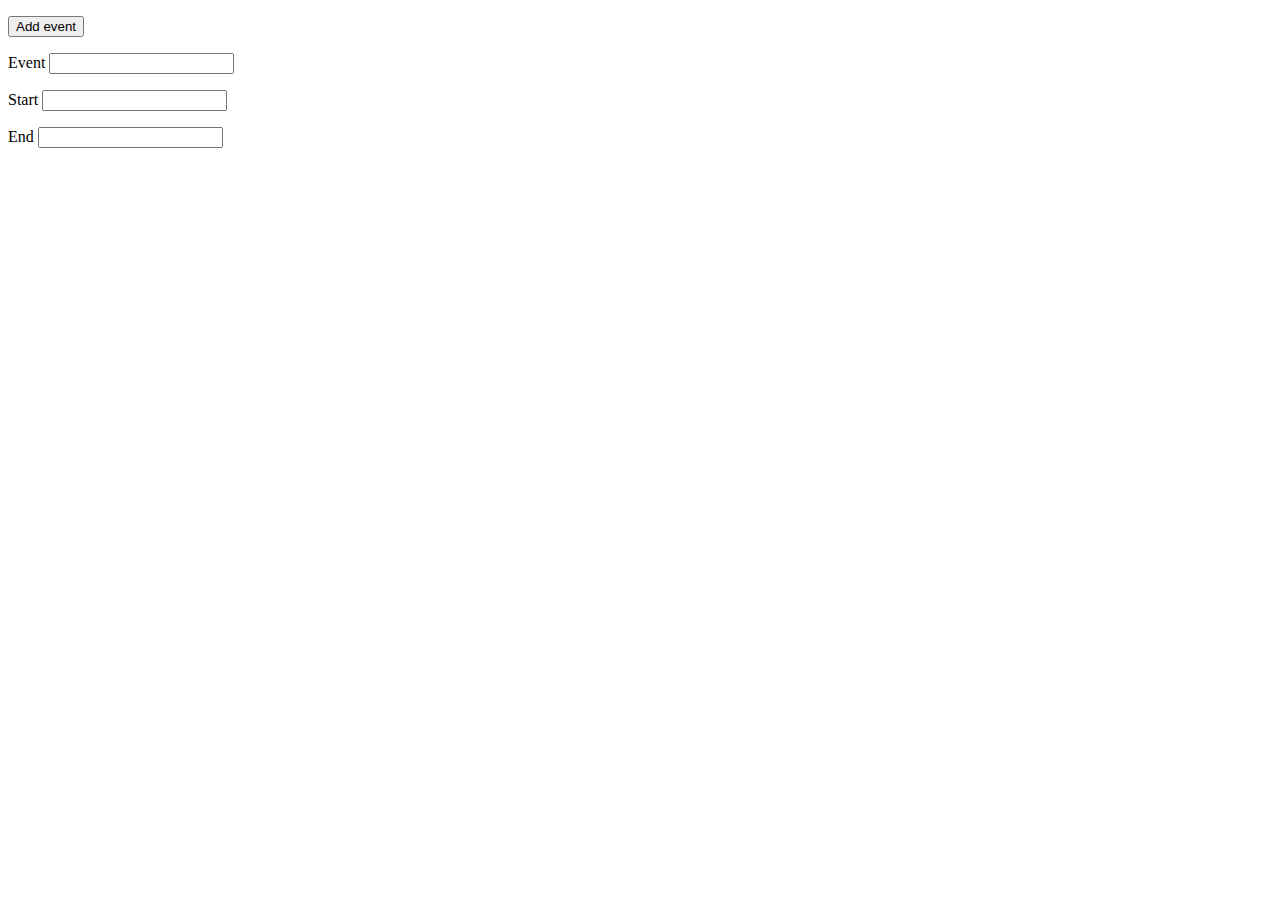
==== src/main/resources/templates/index.html @ 4b1d15b8 "get mapping /add" ====
<!DOCTYPE HTML>
<html xmlns:th="http://www.thymeleaf.org">
<head>
    <meta http-equiv="Content-Type" content="text/html; charset=UTF-8" />
    <title>calendar demo</title>
    <script src="//ajax.googleapis.com/ajax/libs/jquery/1.10.2/jquery.min.js"></script>
    <script src="//ajax.aspnetcdn.com/ajax/jquery.ui/1.10.3/jquery-ui.min.js"></script>
    <link rel="stylesheet" href="http://ajax.aspnetcdn.com/ajax/jquery.ui/1.10.3/themes/sunny/jquery-ui.css">

    <link rel='stylesheet' href='webjars/fullcalendar/3.5.1/dist/fullcalendar.css' />
    <link type="text/javascript" rel="stylesheet" href="js/main.js" />

    <script src='webjars/moment/2.19.1/min/moment.min.js'></script>
    <script src='webjars/fullcalendar/3.5.1/dist/fullcalendar.js'></script>


    <link type="text/css" href="js/jquery-ui-1.8.17.custom/css/redmond/jquery-ui-1.8.17.custom.css" rel="stylesheet" />
    <script type="text/javascript" src="js/jquery-ui-1.8.17.custom/js/jquery-ui-1.8.17.custom.min.js"></script>

</head>

<body>

    <div id='calendar' style="width:1300px"></div>
    <p></p>

    <button id="add_event_button">Add event</button>
    <div id="dialog-form" title="Event">
        <form>
            <p><label for="event_type">Event</label>
                <input type="text" id="event_type" name="event_type" value=""></p>
            <p><label for="event_start">Start</label>
                <input type="text" name="event_start" id="event_start"/></p>
            <p><label for="event_end">End</label>
                <input type="text" name="event_end" id="event_end"/></p>
            <input type="hidden" name="event_id" id="event_id" value="">
        </form>
    </div>
    <script type="text/javascript">


        $(function () {

            $('button').button().click(function(e) {
                $('#dialog-form').dialog("open")
            });

            $('#dialog-form').dialog({
                autoOpen: false,
                buttons: [{
                    id: 'add',
                    text: 'Добавить',
                    click: function() {
                        $.ajax({
                            type: "GET",
                            url: "/api/event/add",
                            data: {
                                start: event_start.val(),
                                end: event_end.val(),
                                type: event_type.val(),
                                op: 'add'
                            },
                            success: function(id){
                                calendar.fullCalendar('renderEvent', {
                                    id: id,
                                    title: event_type.val(),
                                    start: event_start.val(),
                                    end: event_end.val(),
                                    allDay: false
                                });
                            }
                        });
                        emptyForm();
                    }
                },
                    {   id: 'edit',
                        text: 'Изменить',
                        click: function() {
                            //some code
                        }
                    },
                    {   id: 'cancel',
                        text: 'Отмена',
                        click: function() {
                            $(this).dialog('close');
                            emptyForm();
                        }
                    },
                    {   id: 'delete',
                        text: 'Удалить',
                        click: function() {
                            //some code
                        },
                        disabled: true
                    }]
            });

        });

        var event_start = $('#event_start');
        var event_end = $('#event_end');
        var event_type = $('#event_type');
        var calendar = $('#calendar');
        var form = $('#dialog-form');
        var event_id = $('#event_id');
        var format = "MM/dd/yyyy HH:mm";
        /* кнопка добавления события */
        $('#add_event_button').button().click(function(){
            formOpen('add');
        });
        /** функция очистки формы */
        function emptyForm() {
            event_start.val("");
            event_end.val("");
            event_type.val("");
            event_id.val("");
        }
        /** режимы открытия формы */
        function formOpen(mode) {
            if(mode == 'add') {
                /** скрываем кнопки Удалить, Изменить и отображаем Добавить*/
                $('#add').show();
                $('#edit').hide();
                $("#delete").button("option", "disabled", true);
            }
            else if(mode == 'edit') {
                /** скрываем кнопку Добавить, отображаем Изменить и Удалить*/
                $('#edit').show();
                $('#add').hide();
                $("#delete").button("option", "disabled", false);
            }
            form.dialog('open');
            // event_start.datetimepicker({hourGrid: 4, minuteGrid: 10, dateFormat: 'mm/dd/yy'});
            // event_end.datetimepicker({hourGrid: 4, minuteGrid: 10, dateFormat: 'mm/dd/yy'});
        }

        $(function() {
            $( "#datepicker" ).datepicker('getDate');
        });


        $(document).ready(function() {
            $('#calendar').fullCalendar({
                events: {
                    url : '/api/event/all'
                },
                firstDay: 1,
                height: 600,
                header: {
                    left: 'prev,next today',
                    center: 'title',
                    right: 'month,agendaWeek,agendaDay'
                },
                dayClick: function(date, allDay, jsEvent, view) {
                    var newDate = $.fullCalendar.formatDate(date, format);
                    event_start.val(newDate);
                    event_end.val(newDate);
                    formOpen('add');
                }
            });
        });
    </script>
</body>
</html>
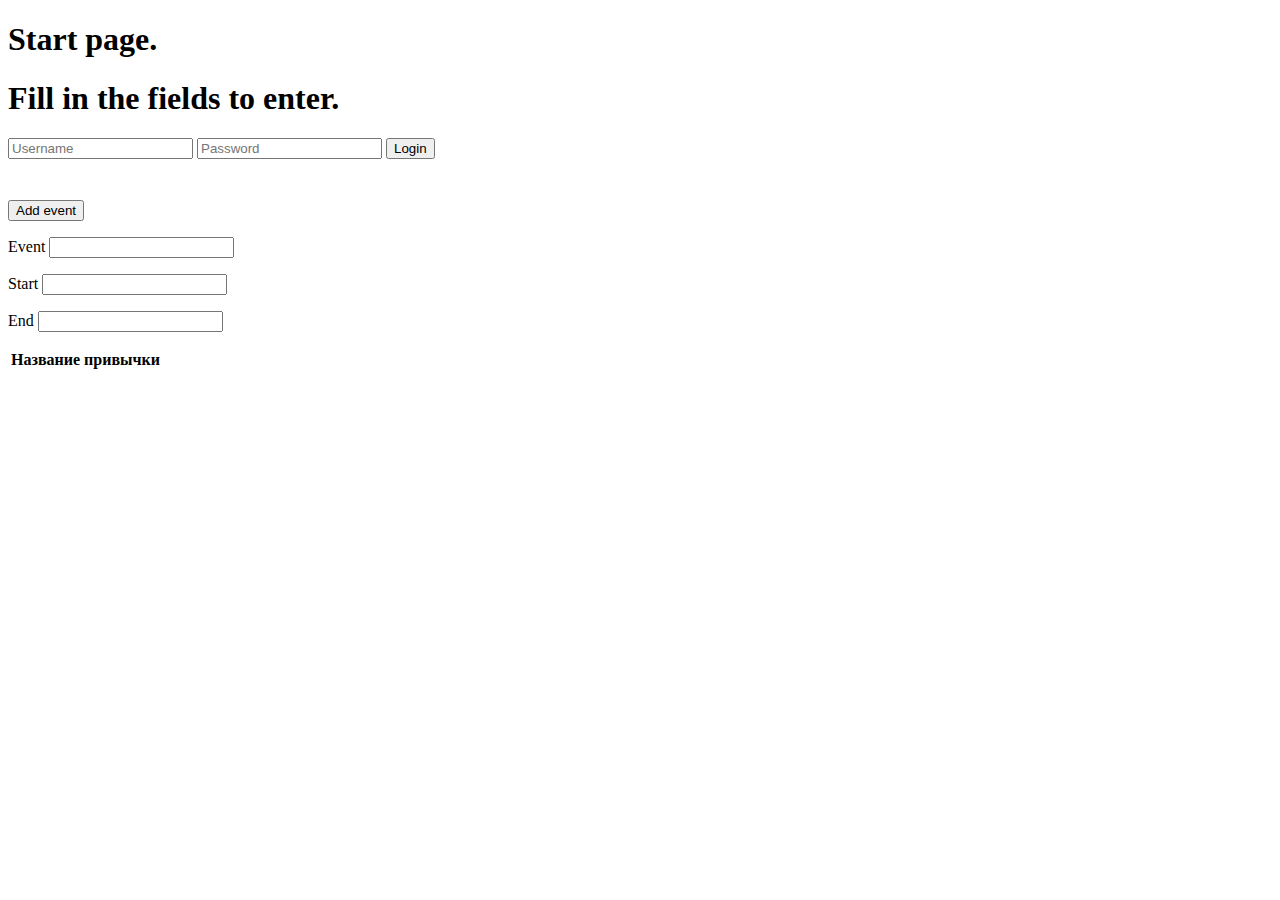
==== commit 8311bba5: "add columt in events table" ====
--- a/src/main/resources/templates/index.html
+++ b/src/main/resources/templates/index.html
@@ -1,5 +1,6 @@
 <!DOCTYPE HTML>
-<html xmlns:th="http://www.thymeleaf.org">
+<html xmlns="http://www.w3.org/1999/xhtml" xmlns:th="http://www.thymeleaf.org"
+      xmlns:sec="http://www.thymeleaf.org/extras/spring-security">
 <head>
     <meta http-equiv="Content-Type" content="text/html; charset=UTF-8" />
     <title>calendar demo</title>
@@ -16,149 +17,186 @@
 
     <link type="text/css" href="js/jquery-ui-1.8.17.custom/css/redmond/jquery-ui-1.8.17.custom.css" rel="stylesheet" />
     <script type="text/javascript" src="js/jquery-ui-1.8.17.custom/js/jquery-ui-1.8.17.custom.min.js"></script>
-
 </head>
 
 <body>
-
-    <div id='calendar' style="width:1300px"></div>
     <p></p>
-
-    <button id="add_event_button">Add event</button>
-    <div id="dialog-form" title="Event">
-        <form>
-            <p><label for="event_type">Event</label>
-                <input type="text" id="event_type" name="event_type" value=""></p>
-            <p><label for="event_start">Start</label>
-                <input type="text" name="event_start" id="event_start"/></p>
-            <p><label for="event_end">End</label>
-                <input type="text" name="event_end" id="event_end"/></p>
-            <input type="hidden" name="event_id" id="event_id" value="">
-        </form>
+    <div class="container">
+        <div sec:authorize="isAnonymous()" class="form-horizontal">
+            <h1>Start page.</h1>
+            <h1>Fill in the fields to enter.</h1>
+            <div class="login-container">
+                <form th:action="@{/authenticateTheUser}" method="post">
+                    <input style="margin-bottom: 25px" type="text" id="username" class="form-control" placeholder="Username" name="username">
+                    <input style="margin-bottom: 25px" type="password" id="password" class="form-control" placeholder="Password" name="password">
+                    <button style="margin-bottom: 25px" class="ui-button ui-widget ui-state-default ui-corner-all ui-button-text-only" type="submit">
+                        <span class="ui-button-text">Login</span></button>
+                </form>
+            </div>
+        </div>
     </div>
-    <script type="text/javascript">
-
-
-        $(function () {
-
-            $('button').button().click(function(e) {
-                $('#dialog-form').dialog("open")
-            });
-
-            $('#dialog-form').dialog({
-                autoOpen: false,
-                buttons: [{
-                    id: 'add',
-                    text: 'Добавить',
-                    click: function() {
-                        $.ajax({
-                            type: "GET",
-                            url: "/api/event/add",
-                            data: {
-                                start: event_start.val(),
-                                end: event_end.val(),
-                                type: event_type.val(),
-                                op: 'add'
-                            },
-                            success: function(id){
-                                calendar.fullCalendar('renderEvent', {
-                                    id: id,
-                                    title: event_type.val(),
+
+    <div sec:authorize="!isAnonymous()" class="form-horizontal">
+        <div id='calendar' style="width:1300px"></div>
+        <p></p>
+
+        <button id="add_event_button">Add event</button>
+
+        <div id="dialog-form" title="Event">
+            <form>
+                <p><label for="event_type">Event</label>
+                    <input type="text" id="event_type" name="event_type" value=""></p>
+                <p><label for="event_start">Start</label>
+                    <input type="text" name="event_start" id="event_start"/></p>
+                <p><label for="event_end">End</label>
+                    <input type="text" name="event_end" id="event_end"/></p>
+                <input type="hidden" name="event_id" id="event_id" value="">
+            </form>
+        </div>
+
+
+        <table class="table table-hover">
+        <thead>
+        <tr>
+        <th>Название привычки</th>
+        </tr>
+        </thead>
+        <tbody>
+        <tr th:each="habit : ${habits}">
+        <td th:text="${habit.getTitle()}"/>
+        </tr>
+        </tbody>
+        </table>
+
+        <script type="text/javascript">
+            $(function () {
+
+                $('button').button().click(function(e) {
+                    $('#dialog-form').dialog("open")
+                });
+
+                $('#dialog-form').dialog({
+                    autoOpen: false,
+                    buttons: [{
+                        id: 'add',
+                        text: 'Добавить',
+                        click: function() {
+
+                            $.ajax({
+                                type: "GET",
+                                url: "/api/event/add",
+                                data: {
+                                    type: event_type.val(),
                                     start: event_start.val(),
                                     end: event_end.val(),
-                                    allDay: false
-                                });
-                            }
-                        });
-                        emptyForm();
-                    }
-                },
-                    {   id: 'edit',
-                        text: 'Изменить',
-                        click: function() {
-                            //some code
-                        }
-                    },
-                    {   id: 'cancel',
-                        text: 'Отмена',
-                        click: function() {
-                            $(this).dialog('close');
+                                    op: 'add'
+                                },
+                                success: function(id){
+                                    calendar.fullCalendar('renderEvent', {
+                                        id: id,
+                                        title: event_type.val(),
+                                        start: event_start.val(),
+                                        end: event_end.val(),
+                                        allDay: false
+                                    });
+                                }
+                            });
                             emptyForm();
                         }
                     },
-                    {   id: 'delete',
-                        text: 'Удалить',
-                        click: function() {
-                            //some code
+                        {   id: 'edit',
+                            text: 'Изменить',
+                            click: function() {
+                                //some code
+                            }
                         },
-                        disabled: true
-                    }]
-            });
-
-        });
-
-        var event_start = $('#event_start');
-        var event_end = $('#event_end');
-        var event_type = $('#event_type');
-        var calendar = $('#calendar');
-        var form = $('#dialog-form');
-        var event_id = $('#event_id');
-        var format = "MM/dd/yyyy HH:mm";
-        /* кнопка добавления события */
-        $('#add_event_button').button().click(function(){
-            formOpen('add');
-        });
-        /** функция очистки формы */
-        function emptyForm() {
-            event_start.val("");
-            event_end.val("");
-            event_type.val("");
-            event_id.val("");
-        }
-        /** режимы открытия формы */
-        function formOpen(mode) {
-            if(mode == 'add') {
-                /** скрываем кнопки Удалить, Изменить и отображаем Добавить*/
-                $('#add').show();
-                $('#edit').hide();
-                $("#delete").button("option", "disabled", true);
+                        {   id: 'cancel',
+                            text: 'Отмена',
+                            click: function() {
+                                $(this).dialog('close');
+                                emptyForm();
+                            }
+                        },
+                        {   id: 'delete',
+                            text: 'Удалить',
+                            click: function() {
+                                //some code
+                            },
+                            disabled: true
+                        }]
+                });
+
+            });
+
+            var event_id = $('#event_id');
+            var event_type = $('#event_type');
+            var event_start = $('#event_start');
+            var event_end = $('#event_end');
+            var calendar = $('#calendar');
+            var form = $('#dialog-form');
+            var format = "DD/MM/YYYY HH:mm";
+            /* кнопка добавления события */
+            $('#add_event_button').button().click(function(){
+                formOpen('add');
+            });
+            /** функция очистки формы */
+            function emptyForm() {
+                event_id.val("");
+                event_type.val("");
+                event_start.val("");
+                event_end.val("");
             }
-            else if(mode == 'edit') {
-                /** скрываем кнопку Добавить, отображаем Изменить и Удалить*/
-                $('#edit').show();
-                $('#add').hide();
-                $("#delete").button("option", "disabled", false);
+            /** режимы открытия формы */
+            function formOpen(mode) {
+                if(mode == 'add') {
+                    /** скрываем кнопки Удалить, Изменить и отображаем Добавить*/
+                    $('#add').show();
+                    $('#edit').hide();
+                    $("#delete").button("option", "disabled", true);
+                }
+                else if(mode == 'edit') {
+                    /** скрываем кнопку Добавить, отображаем Изменить и Удалить*/
+                    $('#edit').show();
+                    $('#add').hide();
+                    $("#delete").button("option", "disabled", false);
+                }
+                form.dialog('open');
             }
-            form.dialog('open');
-            // event_start.datetimepicker({hourGrid: 4, minuteGrid: 10, dateFormat: 'mm/dd/yy'});
-            // event_end.datetimepicker({hourGrid: 4, minuteGrid: 10, dateFormat: 'mm/dd/yy'});
-        }
-
-        $(function() {
-            $( "#datepicker" ).datepicker('getDate');
-        });
-
-
-        $(document).ready(function() {
-            $('#calendar').fullCalendar({
-                events: {
-                    url : '/api/event/all'
-                },
-                firstDay: 1,
-                height: 600,
-                header: {
-                    left: 'prev,next today',
-                    center: 'title',
-                    right: 'month,agendaWeek,agendaDay'
-                },
-                dayClick: function(date, allDay, jsEvent, view) {
-                    var newDate = $.fullCalendar.formatDate(date, format);
-                    event_start.val(newDate);
-                    event_end.val(newDate);
-                    formOpen('add');
-                }
-            });
-        });
-    </script>
+
+            $(function() {
+                // $( "#datepicker" ).datepicker('getDate');
+                $("#datepicker").datepicker({
+                    beforeShowDay: function(date) {
+                        var selectable = true;
+                        var classname = "";
+                        event_type = "\u20AC" + dayrates[date.getDay()];
+                        return [selectable, classname, event_type];
+                    }
+                });
+            });
+
+
+            $(document).ready(function() {
+                $('#calendar').fullCalendar({
+                    events: {
+                        url : '/api/event/all'
+                    },
+                    firstDay: 1,
+                    height: 600,
+                    header: {
+                        left: 'prev,next today',
+                        center: 'title',
+                        right: 'month,agendaWeek,agendaDay'
+                    },
+                    dayClick: function(date, allDay, jsEvent, view) {
+                        var newDate = $.fullCalendar.formatDate(date, format);
+                        event_start.val(newDate);
+                        event_end.val(newDate);
+                        formOpen('add');
+                    }
+                });
+            });
+        </script>
+    </div>
 </body>
 </html>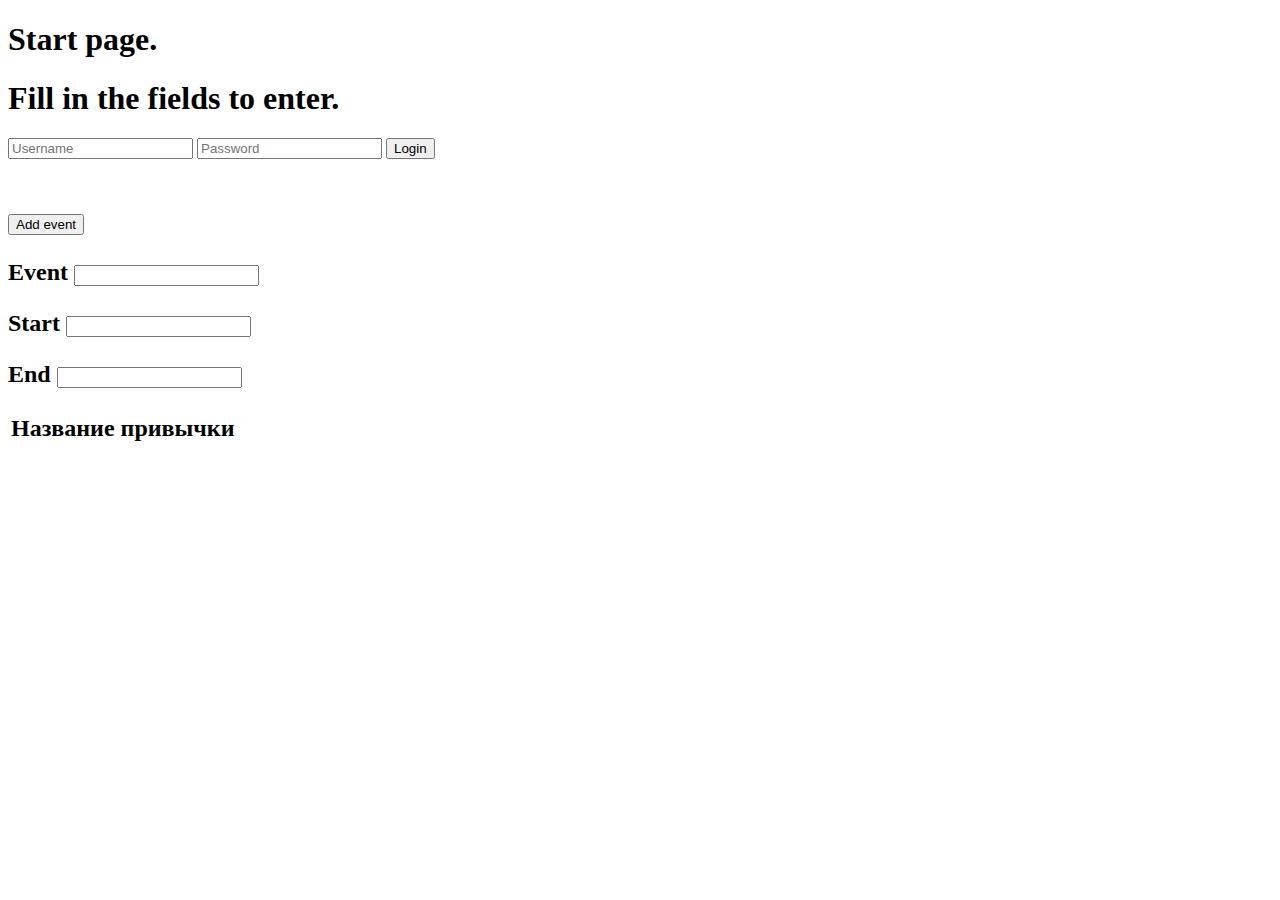
==== commit 6aad74a0: "refetch events" ====
--- a/src/main/resources/templates/index.html
+++ b/src/main/resources/templates/index.html
@@ -27,8 +27,8 @@
             <h1>Fill in the fields to enter.</h1>
             <div class="login-container">
                 <form th:action="@{/authenticateTheUser}" method="post">
-                    <input style="margin-bottom: 25px" type="text" id="username" class="form-control" placeholder="Username" name="username">
-                    <input style="margin-bottom: 25px" type="password" id="password" class="form-control" placeholder="Password" name="password">
+                    <input style="margin-bottom: 25px" type="text" id="username" class="ui-widget ui-corner-all" placeholder="Username" name="username">
+                    <input style="margin-bottom: 25px" type="password" id="password" class="ui-widget ui-corner-all" placeholder="Password" name="password">
                     <button style="margin-bottom: 25px" class="ui-button ui-widget ui-state-default ui-corner-all ui-button-text-only" type="submit">
                         <span class="ui-button-text">Login</span></button>
                 </form>
@@ -37,6 +37,7 @@
     </div>
 
     <div sec:authorize="!isAnonymous()" class="form-horizontal">
+        <h2 th:text="'Пользователь:  ' + ${username}"/>
         <div id='calendar' style="width:1300px"></div>
         <p></p>
 
@@ -99,9 +100,13 @@
                                         end: event_end.val(),
                                         allDay: false
                                     });
+                                    $('#calendar').fullCalendar('rerenderEvents');
+                                    $('#calendar').fullCalendar('refetchEvents');
                                 }
                             });
+
                             emptyForm();
+                            $(this).dialog('close');
                         }
                     },
                         {   id: 'edit',
@@ -175,7 +180,6 @@
                 });
             });
 
-
             $(document).ready(function() {
                 $('#calendar').fullCalendar({
                     events: {
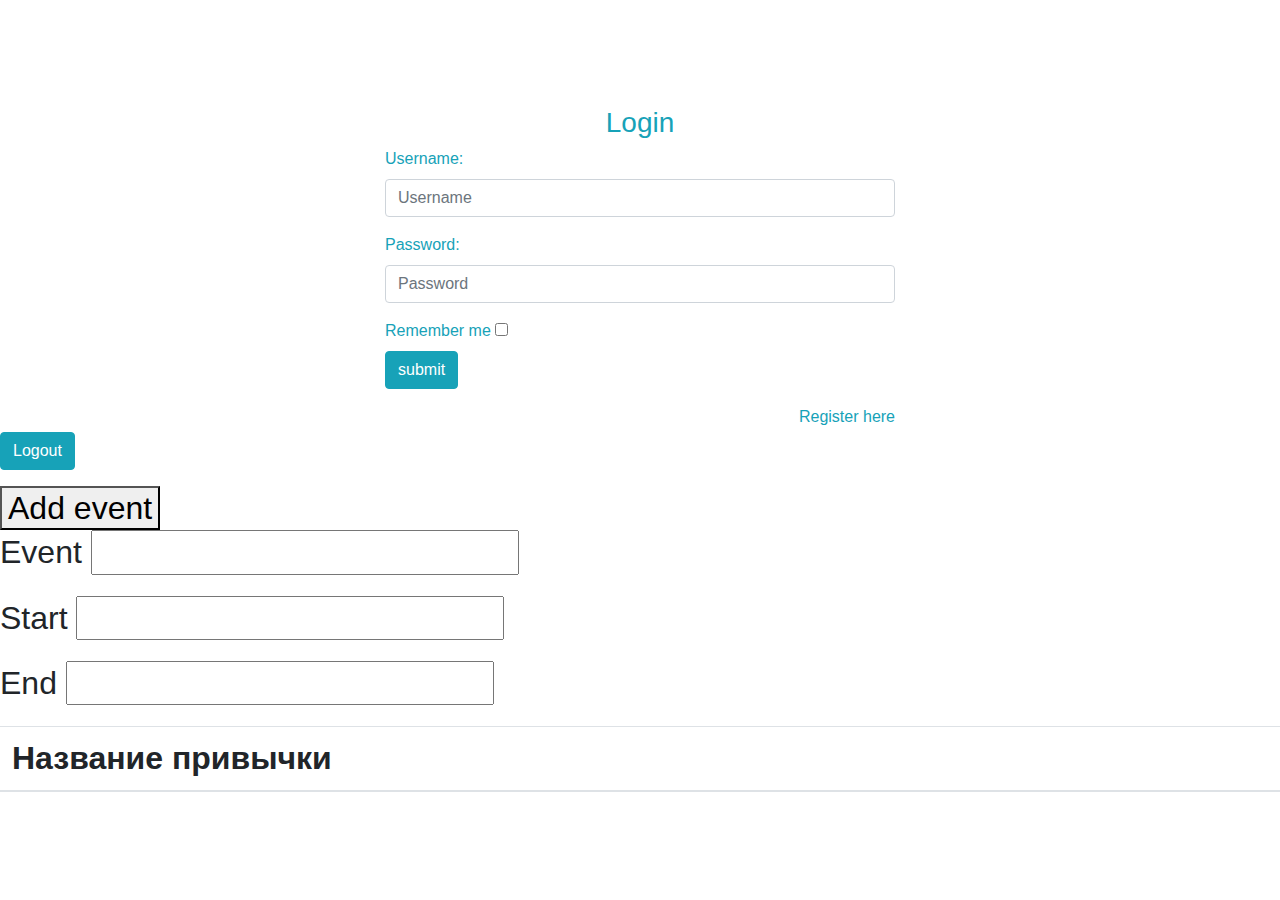
==== commit 3b47d788: "refactoring" ====
--- a/src/main/resources/templates/index.html
+++ b/src/main/resources/templates/index.html
@@ -7,37 +7,57 @@
     <script src="//ajax.googleapis.com/ajax/libs/jquery/1.10.2/jquery.min.js"></script>
     <script src="//ajax.aspnetcdn.com/ajax/jquery.ui/1.10.3/jquery-ui.min.js"></script>
     <link rel="stylesheet" href="http://ajax.aspnetcdn.com/ajax/jquery.ui/1.10.3/themes/sunny/jquery-ui.css">
-
     <link rel='stylesheet' href='webjars/fullcalendar/3.5.1/dist/fullcalendar.css' />
     <link type="text/javascript" rel="stylesheet" href="js/main.js" />
 
     <script src='webjars/moment/2.19.1/min/moment.min.js'></script>
     <script src='webjars/fullcalendar/3.5.1/dist/fullcalendar.js'></script>
-
-
-    <link type="text/css" href="js/jquery-ui-1.8.17.custom/css/redmond/jquery-ui-1.8.17.custom.css" rel="stylesheet" />
-    <script type="text/javascript" src="js/jquery-ui-1.8.17.custom/js/jquery-ui-1.8.17.custom.min.js"></script>
+    <link href="//maxcdn.bootstrapcdn.com/bootstrap/4.1.1/css/bootstrap.min.css" rel="stylesheet" id="bootstrap-css">
+    <script type="text/javascript" th:src="@{/js/main.js}"></script>
 </head>
 
 <body>
     <p></p>
-    <div class="container">
-        <div sec:authorize="isAnonymous()" class="form-horizontal">
-            <h1>Start page.</h1>
-            <h1>Fill in the fields to enter.</h1>
-            <div class="login-container">
-                <form th:action="@{/authenticateTheUser}" method="post">
-                    <input style="margin-bottom: 25px" type="text" id="username" class="ui-widget ui-corner-all" placeholder="Username" name="username">
-                    <input style="margin-bottom: 25px" type="password" id="password" class="ui-widget ui-corner-all" placeholder="Password" name="password">
-                    <button style="margin-bottom: 25px" class="ui-button ui-widget ui-state-default ui-corner-all ui-button-text-only" type="submit">
-                        <span class="ui-button-text">Login</span></button>
-                </form>
+    <div>
+        <div sec:authorize="isAnonymous()" id="login">
+            <h3 class="text-center text-white pt-5">Login form</h3>
+            <div class="container">
+                <div id="login-row" class="row justify-content-center align-items-center">
+                    <div id="login-column" class="col-md-6">
+                        <div id="login-box" class="col-md-12">
+                            <form th:action="@{/authenticateTheUser}" id="login-form" class="form" action="" method="post">
+                                <h3 class="text-center text-info">Login</h3>
+                                <div class="form-group">
+                                    <label for="username" class="text-info">Username:</label><br>
+                                    <input type="text" name="username" id="username" placeholder="Username" class="form-control">
+                                </div>
+                                <div class="form-group">
+                                    <label for="password" class="text-info">Password:</label><br>
+                                    <input type="password" name="password" id="password" placeholder="Password" class="form-control">
+                                </div>
+                                <div class="form-group">
+                                    <label for="remember-me" class="text-info"><span>Remember me</span> <span><input id="remember-me" name="remember-me" type="checkbox"></span></label><br>
+                                    <input type="submit" name="submit" class="btn btn-info btn-md" value="submit">
+                                </div>
+                                <div id="register-link" class="text-right">
+                                    <a href="#" class="text-info">Register here</a>
+                                </div>
+                            </form>
+                        </div>
+                    </div>
+                </div>
             </div>
         </div>
     </div>
 
     <div sec:authorize="!isAnonymous()" class="form-horizontal">
         <h2 th:text="'Пользователь:  ' + ${username}"/>
+        <div class="login-container">
+            <form th:action="@{/logout}" method="post">
+                <button class="btn btn-info btn-md" type="submit">
+                    <span class="ui-button-text">Logout</span></button>
+            </form>
+        </div>
         <div id='calendar' style="width:1300px"></div>
         <p></p>
 
@@ -57,150 +77,18 @@
 
 
         <table class="table table-hover">
-        <thead>
-        <tr>
-        <th>Название привычки</th>
-        </tr>
-        </thead>
-        <tbody>
-        <tr th:each="habit : ${habits}">
-        <td th:text="${habit.getTitle()}"/>
-        </tr>
-        </tbody>
+            <thead>
+                <tr>
+                    <th>Название привычки</th>
+                </tr>
+            </thead>
+            <tbody>
+                <tr th:each="habit : ${habits}">
+                    <td th:text="${habit.getTitle()}"/>
+                </tr>
+            </tbody>
         </table>
 
-        <script type="text/javascript">
-            $(function () {
-
-                $('button').button().click(function(e) {
-                    $('#dialog-form').dialog("open")
-                });
-
-                $('#dialog-form').dialog({
-                    autoOpen: false,
-                    buttons: [{
-                        id: 'add',
-                        text: 'Добавить',
-                        click: function() {
-
-                            $.ajax({
-                                type: "GET",
-                                url: "/api/event/add",
-                                data: {
-                                    type: event_type.val(),
-                                    start: event_start.val(),
-                                    end: event_end.val(),
-                                    op: 'add'
-                                },
-                                success: function(id){
-                                    calendar.fullCalendar('renderEvent', {
-                                        id: id,
-                                        title: event_type.val(),
-                                        start: event_start.val(),
-                                        end: event_end.val(),
-                                        allDay: false
-                                    });
-                                    $('#calendar').fullCalendar('rerenderEvents');
-                                    $('#calendar').fullCalendar('refetchEvents');
-                                }
-                            });
-
-                            emptyForm();
-                            $(this).dialog('close');
-                        }
-                    },
-                        {   id: 'edit',
-                            text: 'Изменить',
-                            click: function() {
-                                //some code
-                            }
-                        },
-                        {   id: 'cancel',
-                            text: 'Отмена',
-                            click: function() {
-                                $(this).dialog('close');
-                                emptyForm();
-                            }
-                        },
-                        {   id: 'delete',
-                            text: 'Удалить',
-                            click: function() {
-                                //some code
-                            },
-                            disabled: true
-                        }]
-                });
-
-            });
-
-            var event_id = $('#event_id');
-            var event_type = $('#event_type');
-            var event_start = $('#event_start');
-            var event_end = $('#event_end');
-            var calendar = $('#calendar');
-            var form = $('#dialog-form');
-            var format = "DD/MM/YYYY HH:mm";
-            /* кнопка добавления события */
-            $('#add_event_button').button().click(function(){
-                formOpen('add');
-            });
-            /** функция очистки формы */
-            function emptyForm() {
-                event_id.val("");
-                event_type.val("");
-                event_start.val("");
-                event_end.val("");
-            }
-            /** режимы открытия формы */
-            function formOpen(mode) {
-                if(mode == 'add') {
-                    /** скрываем кнопки Удалить, Изменить и отображаем Добавить*/
-                    $('#add').show();
-                    $('#edit').hide();
-                    $("#delete").button("option", "disabled", true);
-                }
-                else if(mode == 'edit') {
-                    /** скрываем кнопку Добавить, отображаем Изменить и Удалить*/
-                    $('#edit').show();
-                    $('#add').hide();
-                    $("#delete").button("option", "disabled", false);
-                }
-                form.dialog('open');
-            }
-
-            $(function() {
-                // $( "#datepicker" ).datepicker('getDate');
-                $("#datepicker").datepicker({
-                    beforeShowDay: function(date) {
-                        var selectable = true;
-                        var classname = "";
-                        event_type = "\u20AC" + dayrates[date.getDay()];
-                        return [selectable, classname, event_type];
-                    }
-                });
-            });
-
-            $(document).ready(function() {
-                $('#calendar').fullCalendar({
-                    events: {
-                        url : '/api/event/all'
-                    },
-                    firstDay: 1,
-                    height: 600,
-                    header: {
-                        left: 'prev,next today',
-                        center: 'title',
-                        right: 'month,agendaWeek,agendaDay'
-                    },
-                    dayClick: function(date, allDay, jsEvent, view) {
-                        var newDate = $.fullCalendar.formatDate(date, format);
-                        event_start.val(newDate);
-                        event_end.val(newDate);
-                        formOpen('add');
-                    }
-                });
-            });
-        </script>
     </div>
 </body>
 </html>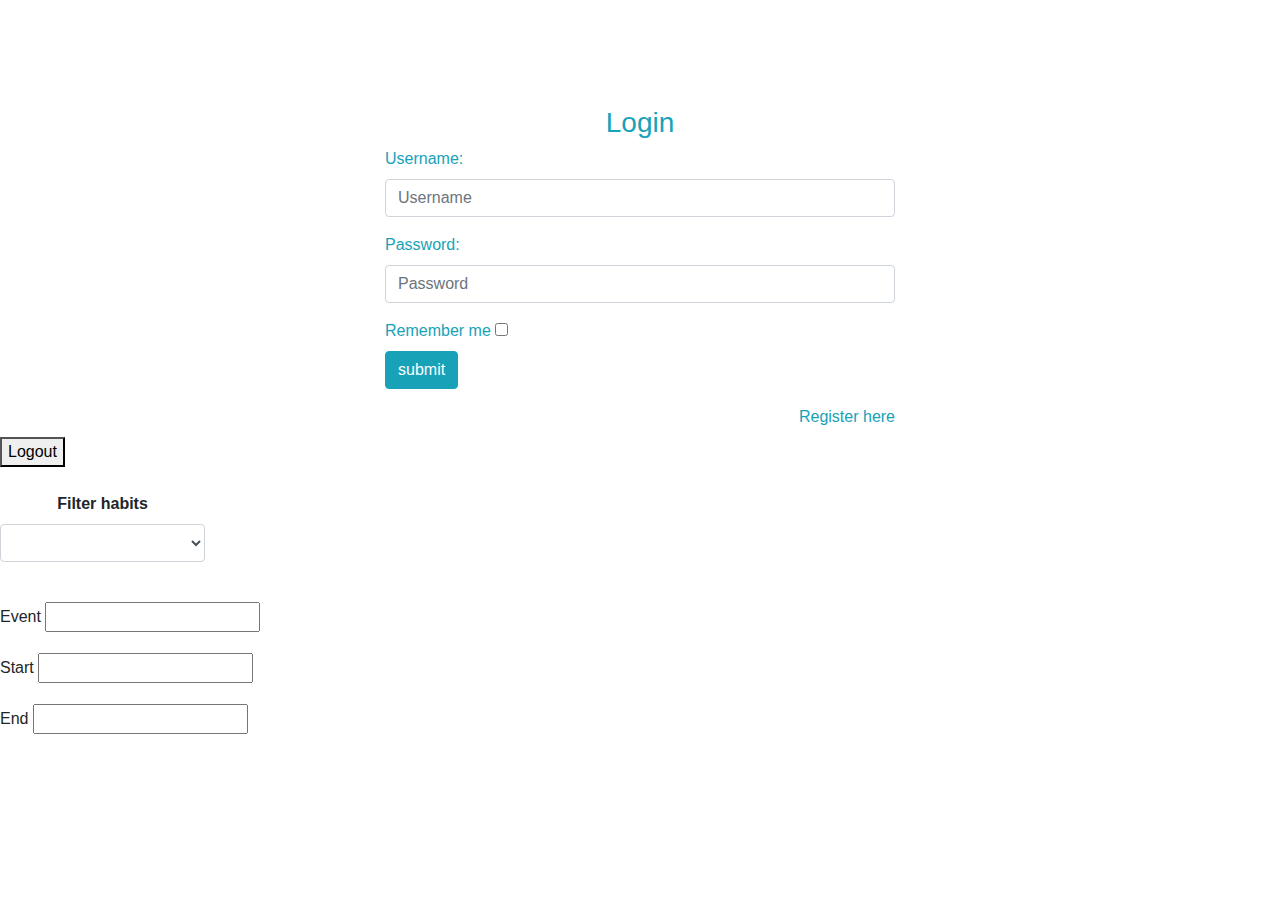
==== commit c04e1d0a: "refactoring" ====
--- a/src/main/resources/templates/index.html
+++ b/src/main/resources/templates/index.html
@@ -9,11 +9,10 @@
     <link rel="stylesheet" href="http://ajax.aspnetcdn.com/ajax/jquery.ui/1.10.3/themes/sunny/jquery-ui.css">
     <link rel='stylesheet' href='webjars/fullcalendar/3.5.1/dist/fullcalendar.css' />
     <link type="text/javascript" rel="stylesheet" href="js/main.js" />
-
     <script src='webjars/moment/2.19.1/min/moment.min.js'></script>
     <script src='webjars/fullcalendar/3.5.1/dist/fullcalendar.js'></script>
     <link href="//maxcdn.bootstrapcdn.com/bootstrap/4.1.1/css/bootstrap.min.css" rel="stylesheet" id="bootstrap-css">
-    <script type="text/javascript" th:src="@{/js/main.js}"></script>
+    <link rel="stylesheet" type="text/css" href="/css/my.css">
 </head>
 
 <body>
@@ -50,18 +49,25 @@
         </div>
     </div>
 
-    <div sec:authorize="!isAnonymous()" class="form-horizontal">
-        <h2 th:text="'Пользователь:  ' + ${username}"/>
-        <div class="login-container">
+    <div sec:authorize="!isAnonymous()" class="margin_all_content form-horizontal">
+        <h5 th:text="'User:  ' + ${username}"></h5>
+        <div style="margin-bottom: 25px" class="login-container">
             <form th:action="@{/logout}" method="post">
-                <button class="btn btn-info btn-md" type="submit">
+                <button type="submit">
                     <span class="ui-button-text">Logout</span></button>
             </form>
         </div>
-        <div id='calendar' style="width:1300px"></div>
-        <p></p>
-
-        <button id="add_event_button">Add event</button>
+        <form action="/" method="get">
+            <div class="form-row">
+                    <div class="form-group col-sm-6 col-md-2 text-center">
+                        <label for="habit"><b>Filter habits</b></label>
+                        <select class="form-control" id="habit" name="habit"></select>
+                    </div>
+                    <div id='calendar' style="width:70%"></div>
+            </div>
+        </form>
+        <br>
+
 
         <div id="dialog-form" title="Event">
             <form>
@@ -74,21 +80,226 @@
                 <input type="hidden" name="event_id" id="event_id" value="">
             </form>
         </div>
-
-
-        <table class="table table-hover">
-            <thead>
-                <tr>
-                    <th>Название привычки</th>
-                </tr>
-            </thead>
-            <tbody>
-                <tr th:each="habit : ${habits}">
-                    <td th:text="${habit.getTitle()}"/>
-                </tr>
-            </tbody>
-        </table>
-
+        <script type="text/javascript">
+
+            var event_id = $('#event_id');
+            var event_type = $('#event_type');
+            var event_start = $('#event_start');
+            var event_end = $('#event_end');
+            var calendar = $('#calendar');
+            var form = $('#dialog-form');
+            var format = "DD/MM/YYYY HH:mm";
+
+
+            $(function(){
+                $("#habit").change(function(){
+                    jQuery.ajax({
+                        url: "/api/event/all",
+                        type: "GET",
+                        data: {
+                            type: $('#habit').val()
+                        },
+                        contentType: 'application/json; charset=utf-8',
+                        success: function(resultData) {
+                            var sample = JSON.parse(resultData);
+                            $('#calendar').fullCalendar('removeEventSources');
+                            $('#calendar').fullCalendar('addEventSource', sample);
+                        }
+                    });
+                });
+            });
+
+            $(function () {
+
+                $('add_event_button').button().click(function(e) {
+                    $('#dialog-form').dialog("open")
+                });
+
+                $('#dialog-form').dialog({
+                    autoOpen: false,
+                    buttons: [{
+                        id: 'add',
+                        text: 'Добавить',
+                        click: function() {
+
+                            $.ajax({
+                                type: "GET",
+                                url: "/api/event/add",
+                                data: {
+                                    type: event_type.val(),
+                                    start: event_start.val(),
+                                    end: event_end.val(),
+                                },
+                                success: function(resultData){
+                                    var sample = JSON.parse(resultData);
+                                    $('#calendar').fullCalendar('removeEventSources');
+                                    $('#calendar').fullCalendar('addEventSource', sample);
+                                    const unique = array_unique(sample);
+                                    $('#habit').empty();
+                                    $.each(unique,function()
+                                    {
+                                        $('#habit').append('<option value=' + this.title + '>' + this.title + '</option>');
+                                        $('#select').val();
+                                    });
+                                }
+                            });
+
+                            emptyForm();
+                            $(this).dialog('close');
+                        }
+                    },
+                        {   id: 'edit',
+                            text: 'Изменить',
+                            click: function() {
+                                //some code
+                            }
+                        },
+                        {   id: 'cancel',
+                            text: 'Отмена',
+                            click: function() {
+                                $(this).dialog('close');
+                                emptyForm();
+                            }
+                        },
+                        {   id: 'delete',
+                            text: 'Удалить',
+                            click: function() {
+                                $.ajax({
+                                    type: "DELETE",
+                                    url: "/api/event/delete/" + event_id.val(),
+                                    success: function(resultData){
+                                        var sample = JSON.parse(resultData);
+                                        $('#calendar').fullCalendar('removeEventSources');
+                                        $('#calendar').fullCalendar('addEventSource', sample);
+                                        const unique = array_unique(sample);
+                                        $('#habit').empty();
+                                        $.each(unique,function()
+                                        {
+                                            $('#habit').append('<option value=' + this.title + '>' + this.title + '</option>');
+                                            $('#select').val();
+                                        });
+                                    },
+                                    error : function(jqXHR, textStatus, errorThrown) {
+                                    },
+                                    timeout: 120000
+                                });
+                                emptyForm();
+                                $(this).dialog('close');
+                            },
+                            disabled: true
+                        }]
+                });
+
+            });
+
+            function array_unique(array) {
+                const unique = [];
+                var temp = false;
+                for (var i = 0; i < array.length; i++) {
+                    for (var l = 0; l < unique.length; l++) {
+                        if(unique[l].title === array[i].title) {
+                            temp = true;
+                        }
+                    }
+                    if (!temp) {
+                        unique.push(array[i]);
+                    }
+                    temp = false;
+                }
+                return unique.sort((a,b) => (a.title > b.title) ? 1 : ((b.title > a.title) ? -1 : 0));
+            }
+
+                /* кнопка добавления события */
+            $('#add_event_button').button().click(function(){
+                formOpen('add');
+            });
+            /** функция очистки формы */
+            function emptyForm() {
+                event_id.val("");
+                event_type.val("");
+                event_start.val("");
+                event_end.val("");
+            }
+            /** режимы открытия формы */
+            function formOpen(mode) {
+                if(mode == 'add') {
+                    /** скрываем кнопки Удалить, Изменить и отображаем Добавить*/
+                    $('#add').show();
+                    $('#edit').hide();
+                    $("#delete").button("option", "disabled", true);
+                }
+                else if(mode == 'edit') {
+                    /** скрываем кнопку Добавить, отображаем Изменить и Удалить*/
+                    $('#edit').show();
+                    $('#add').hide();
+                    $("#delete").button("option", "disabled", false);
+                }
+                form.dialog('open');
+            }
+
+            $(function() {
+                $("#datepicker").datepicker({
+                    beforeShowDay: function(date) {
+                        var selectable = true;
+                        var classname = "";
+                        event_type = "\u20AC" + dayrates[date.getDay()];
+                        return [selectable, classname, event_type];
+                    }
+                });
+            });
+
+            $(document).ready(function() {
+                jQuery.ajax({
+                    url: "/api/event/all",
+                    type: "GET",
+                    data: {
+                        type: $('#habit').val()
+                    },
+                    contentType: 'application/json; charset=utf-8',
+                    success: function(resultData) {
+                        var sample = JSON.parse(resultData);
+                        const unique = array_unique(sample);
+                        $.each(unique,function()
+                        {
+                            $('#habit').append('<option value=' + this.title + '>' + this.title + '</option>');
+                            $('#select').val();
+                        });
+                    },
+                    error : function(jqXHR, textStatus, errorThrown) {
+                    },
+
+                    timeout: 120000,
+                });
+                $('#calendar').fullCalendar({
+                    events: {
+                        url : '/api/event/all',
+                        data: {
+                            type: $('#habit').val()
+                        }
+                    },
+                    firstDay: 1,
+                    height: 600,
+                    header: {
+                        left: 'prev,next today',
+                        center: 'title',
+                        right: 'month,agendaWeek,agendaDay'
+                    },
+                    dayClick: function(date, allDay, jsEvent, view) {
+                        var newDate = $.fullCalendar.formatDate(date, format);
+                        event_start.val(newDate);
+                        event_end.val(newDate);
+                        formOpen('add');
+                    },
+                    eventClick: function(calEvent, jsEvent, view) {
+                    event_id.val(calEvent.id);
+                    event_type.val(calEvent.title);
+                    event_start.val($.fullCalendar.formatDate(calEvent.start, format));
+                    event_end.val($.fullCalendar.formatDate(calEvent.end, format));
+                    formOpen('edit');
+                    }
+                });
+            });
+        </script>
     </div>
 </body>
 </html>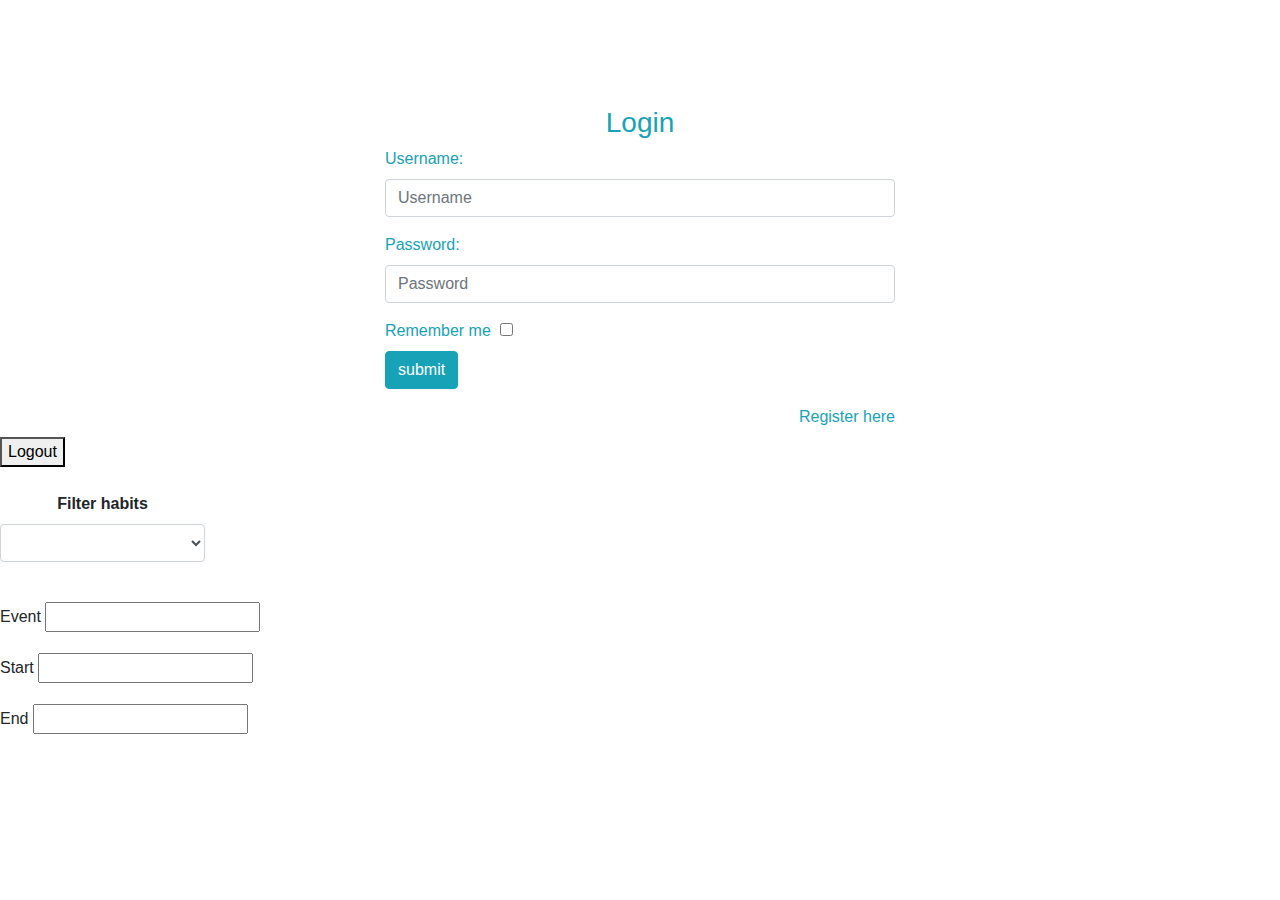
==== commit 03e22562: "refactoring" ====
--- a/src/main/resources/templates/index.html
+++ b/src/main/resources/templates/index.html
@@ -3,7 +3,7 @@
       xmlns:sec="http://www.thymeleaf.org/extras/spring-security">
 <head>
     <meta http-equiv="Content-Type" content="text/html; charset=UTF-8" />
-    <title>calendar demo</title>
+    <title>Calendar</title>
     <script src="//ajax.googleapis.com/ajax/libs/jquery/1.10.2/jquery.min.js"></script>
     <script src="//ajax.aspnetcdn.com/ajax/jquery.ui/1.10.3/jquery-ui.min.js"></script>
     <link rel="stylesheet" href="http://ajax.aspnetcdn.com/ajax/jquery.ui/1.10.3/themes/sunny/jquery-ui.css">
@@ -35,11 +35,15 @@
                                     <input type="password" name="password" id="password" placeholder="Password" class="form-control">
                                 </div>
                                 <div class="form-group">
-                                    <label for="remember-me" class="text-info"><span>Remember me</span> <span><input id="remember-me" name="remember-me" type="checkbox"></span></label><br>
+                                    <label for="remember-me" class="text-info">
+                                        <span>Remember me</span> 
+                                        <span><input id="remember-me" name="remember-me" type="checkbox"></span>
+                                    </label>
+                                    <br>
                                     <input type="submit" name="submit" class="btn btn-info btn-md" value="submit">
                                 </div>
                                 <div id="register-link" class="text-right">
-                                    <a href="#" class="text-info">Register here</a>
+                                    <a href="/register" class="text-info">Register here</a>
                                 </div>
                             </form>
                         </div>
@@ -59,7 +63,7 @@
         </div>
         <form action="/" method="get">
             <div class="form-row">
-                    <div class="form-group col-sm-6 col-md-2 text-center">
+                    <div class="form-group col-sm-6 col-md-2 text-center" id="dropdown">
                         <label for="habit"><b>Filter habits</b></label>
                         <select class="form-control" id="habit" name="habit"></select>
                     </div>
@@ -90,14 +94,13 @@
             var form = $('#dialog-form');
             var format = "DD/MM/YYYY HH:mm";
 
-
             $(function(){
-                $("#habit").change(function(){
+                $("#habit").change(function() {
                     jQuery.ajax({
                         url: "/api/event/all",
                         type: "GET",
                         data: {
-                            type: $('#habit').val()
+                            selected: $('#habit :selected').text()
                         },
                         contentType: 'application/json; charset=utf-8',
                         success: function(resultData) {
@@ -110,7 +113,6 @@
             });
 
             $(function () {
-
                 $('add_event_button').button().click(function(e) {
                     $('#dialog-form').dialog("open")
                 });
@@ -121,11 +123,11 @@
                         id: 'add',
                         text: 'Добавить',
                         click: function() {
-
                             $.ajax({
-                                type: "GET",
+                                type: "POST",
                                 url: "/api/event/add",
                                 data: {
+                                    selected: $('#habit :selected').text(),
                                     type: event_type.val(),
                                     start: event_start.val(),
                                     end: event_end.val(),
@@ -134,16 +136,9 @@
                                     var sample = JSON.parse(resultData);
                                     $('#calendar').fullCalendar('removeEventSources');
                                     $('#calendar').fullCalendar('addEventSource', sample);
-                                    const unique = array_unique(sample);
-                                    $('#habit').empty();
-                                    $.each(unique,function()
-                                    {
-                                        $('#habit').append('<option value=' + this.title + '>' + this.title + '</option>');
-                                        $('#select').val();
-                                    });
+                                    getActualEventsForFilter($('#habit :selected').text());
                                 }
                             });
-
                             emptyForm();
                             $(this).dialog('close');
                         }
@@ -151,7 +146,25 @@
                         {   id: 'edit',
                             text: 'Изменить',
                             click: function() {
-                                //some code
+                                $.ajax({
+                                    type: "POST",
+                                    url: "/api/event/update",
+                                    data: {
+                                        selected: $('#habit :selected').text(),
+                                        id: event_id.val(),
+                                        type: event_type.val(),
+                                        start: event_start.val(),
+                                        end: event_end.val(),
+                                    },
+                                    success: function(resultData){
+                                        var sample = JSON.parse(resultData);
+                                        $('#calendar').fullCalendar('removeEventSources');
+                                        $('#calendar').fullCalendar('addEventSource', sample);
+                                        getActualEventsForFilter($('#habit :selected').text());
+                                    }
+                                });
+                                emptyForm();
+                                $(this).dialog('close');
                             }
                         },
                         {   id: 'cancel',
@@ -167,17 +180,14 @@
                                 $.ajax({
                                     type: "DELETE",
                                     url: "/api/event/delete/" + event_id.val(),
+                                    data: {
+                                        selected: $('#habit :selected').text()
+                                    },
                                     success: function(resultData){
                                         var sample = JSON.parse(resultData);
                                         $('#calendar').fullCalendar('removeEventSources');
                                         $('#calendar').fullCalendar('addEventSource', sample);
-                                        const unique = array_unique(sample);
-                                        $('#habit').empty();
-                                        $.each(unique,function()
-                                        {
-                                            $('#habit').append('<option value=' + this.title + '>' + this.title + '</option>');
-                                            $('#select').val();
-                                        });
+                                        getActualEventsForFilter($('#habit :selected').text());
                                     },
                                     error : function(jqXHR, textStatus, errorThrown) {
                                     },
@@ -191,6 +201,26 @@
                 });
 
             });
+
+            function getActualEventsForFilter(selectedEvent) {
+                $.ajax({
+                    type: "GET",
+                    url: "/api/event/all",
+                    success: function(resultData) {
+                        var sample = JSON.parse(resultData);
+                        const unique = array_unique(sample);
+                        $('#habit').empty();
+                        $.each(unique,function() {
+                            $('#habit').append('<option value=' + this.title + '>' + this.title + '</option>');
+                            if (selectedEvent === "" || selectedEvent === "All habits") {
+                                $('#habit').val();
+                            } else {
+                                $('#habit').val(selectedEvent);
+                            }
+                        });
+                    }
+                })
+            }
 
             function array_unique(array) {
                 const unique = [];
@@ -249,32 +279,11 @@
             });
 
             $(document).ready(function() {
-                jQuery.ajax({
-                    url: "/api/event/all",
-                    type: "GET",
-                    data: {
-                        type: $('#habit').val()
-                    },
-                    contentType: 'application/json; charset=utf-8',
-                    success: function(resultData) {
-                        var sample = JSON.parse(resultData);
-                        const unique = array_unique(sample);
-                        $.each(unique,function()
-                        {
-                            $('#habit').append('<option value=' + this.title + '>' + this.title + '</option>');
-                            $('#select').val();
-                        });
-                    },
-                    error : function(jqXHR, textStatus, errorThrown) {
-                    },
-
-                    timeout: 120000,
-                });
                 $('#calendar').fullCalendar({
                     events: {
                         url : '/api/event/all',
                         data: {
-                            type: $('#habit').val()
+                            selected: $('#habit :selected').text()
                         }
                     },
                     firstDay: 1,
@@ -298,6 +307,7 @@
                     formOpen('edit');
                     }
                 });
+                getActualEventsForFilter($('#habit :selected').text());
             });
         </script>
     </div>
